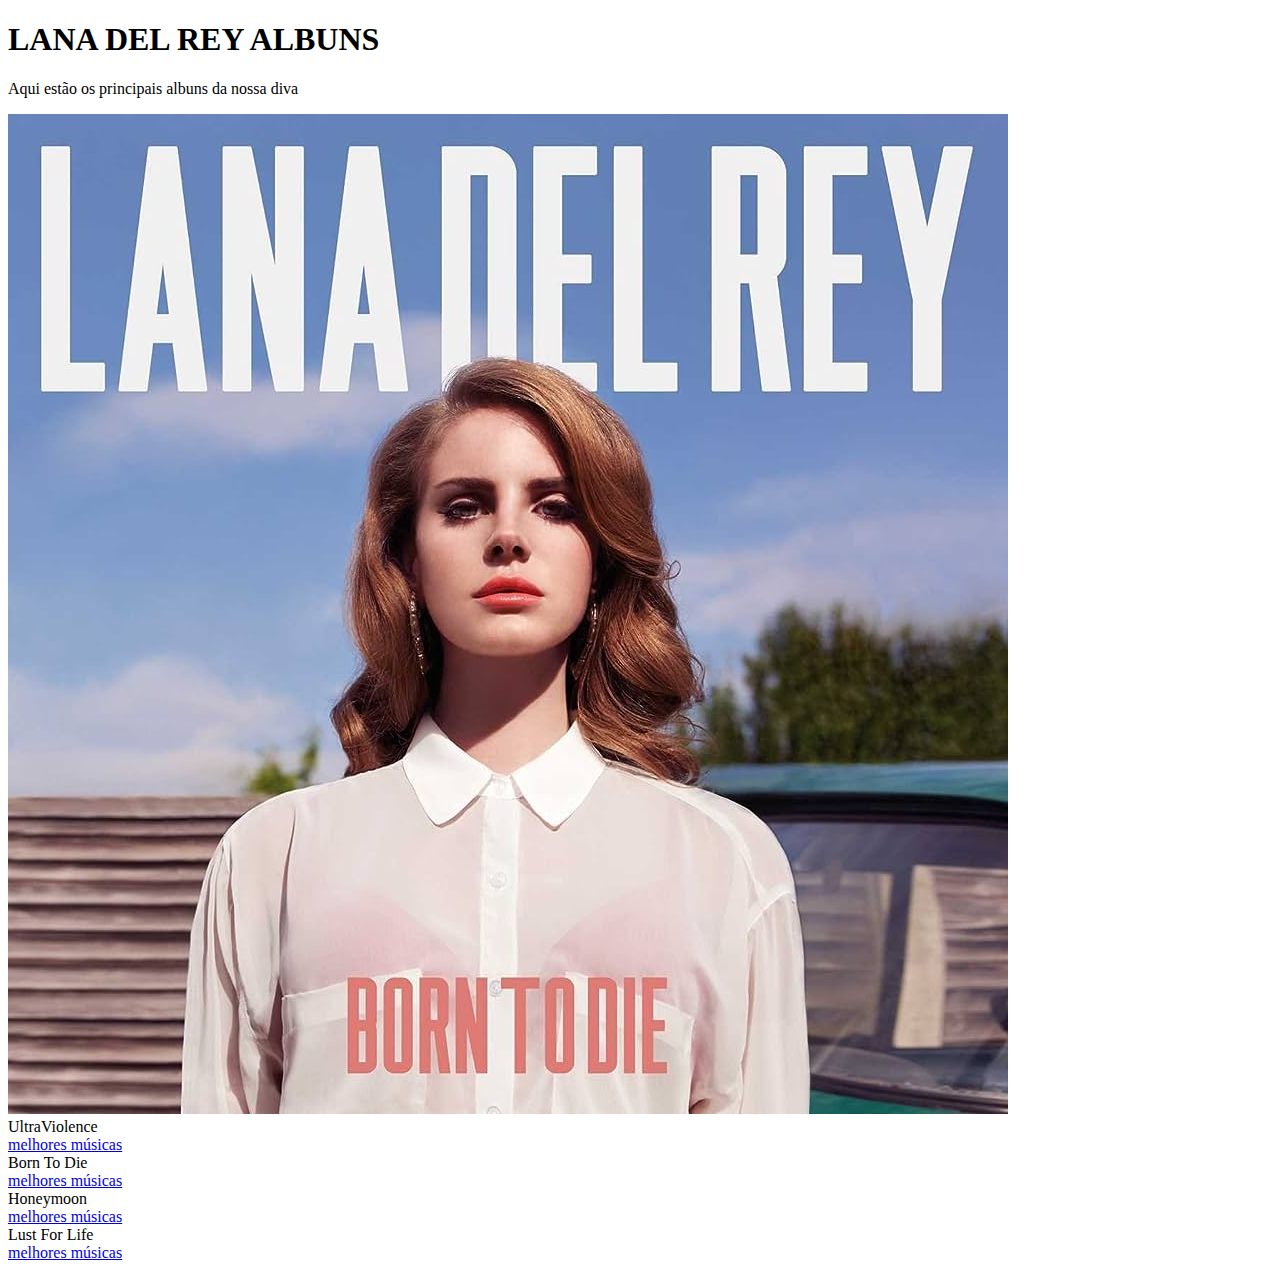
==== index.html @ 67fce2fd "Add files via upload" ====
<!DOCTYPE html>
<html lang="en">
<head>
    <meta charset="UTF-8">
    <meta name="viewport" content="width=device-width, initial-scale=1.0">
    <link rel="shortcut icon" href="ICONE.ico" type="Aula-03/ICONE">
    <title></title>
</head>
<body>
    <h1>LANA DEL REY ALBUNS</h1>
    
    <p> Aqui estão os principais albuns da nossa diva
        
    </p>
    
    
    <img src="LDR.jpg" alt="foto da lana">
    
    
    
        <li>UltraViolence</li>
        <a href="ultraviolence.html" target="_blank">melhores músicas</a>
    
        <li>Born To Die</li>
        <a href="borntodie.html" target="_blank">melhores músicas</a>
    
        <li>Honeymoon</li>
        <a href="honeymoon.html" target="_blank">melhores músicas</a>
        
        <li>Lust For Life</li>
        <a href="lustforlife.html" target="_blank">melhores músicas</a>
        
       
    
</body>
</html>
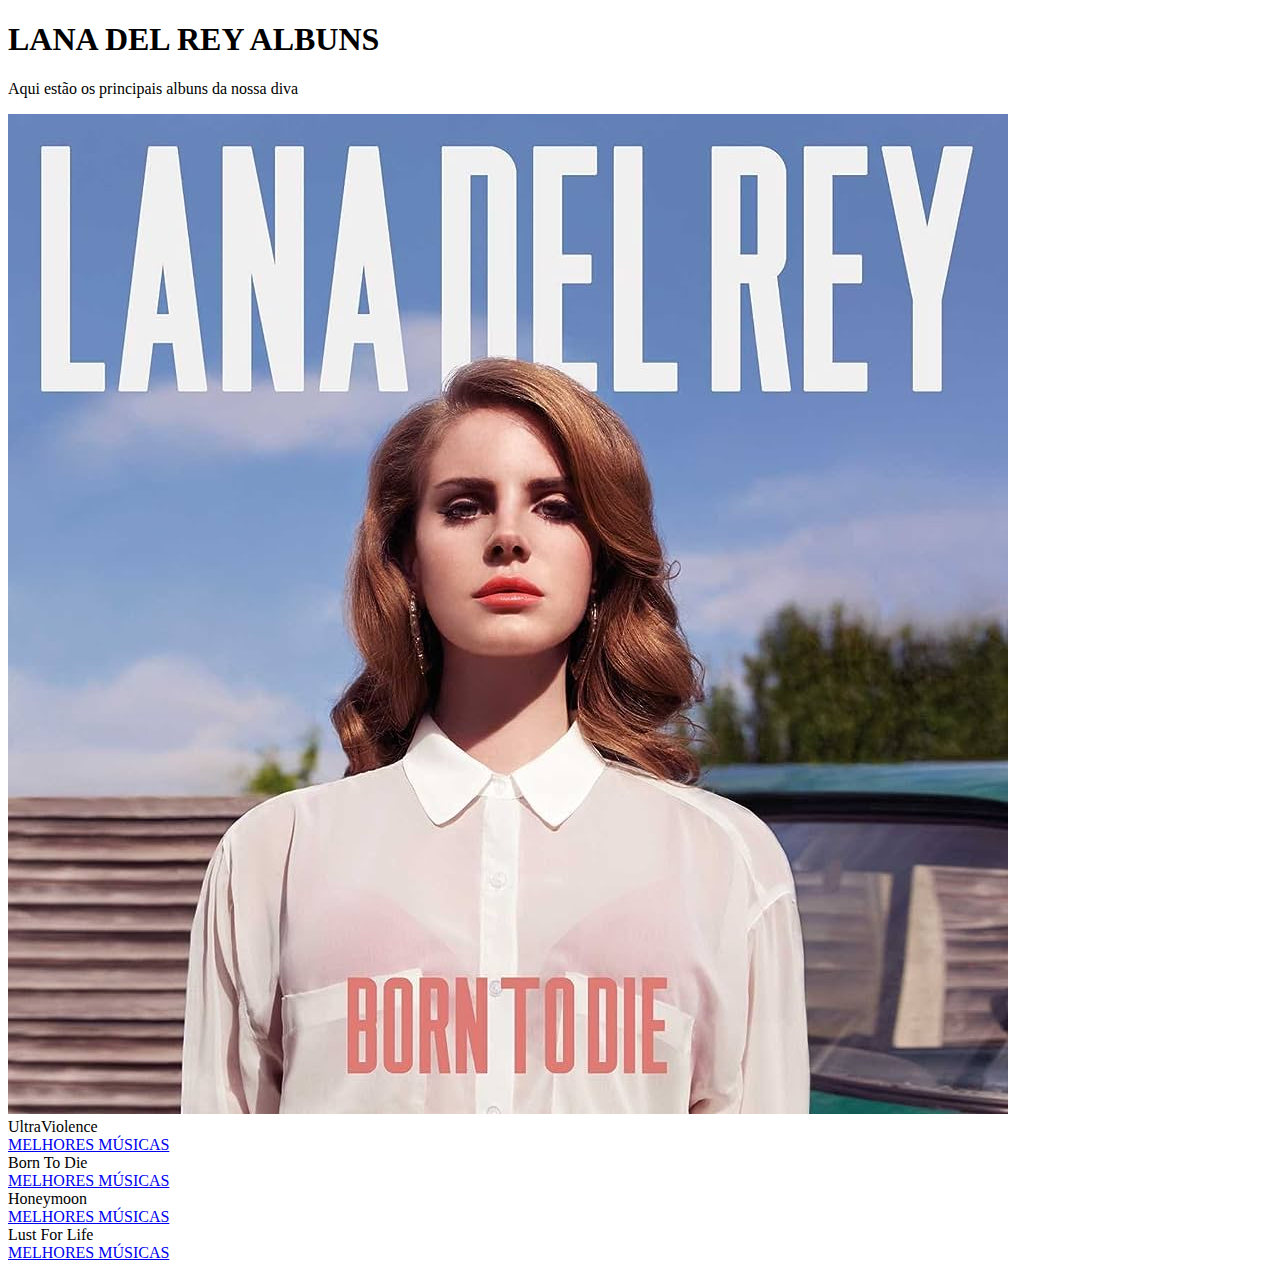
==== commit 14e4f7d3: "Add files via upload" ====
--- a/index.html
+++ b/index.html
@@ -2,7 +2,7 @@
 <html lang="en">
 <head>
     <meta charset="UTF-8">
-    <meta name="viewport" content="width=device-width, initial-scale=1.0">
+    <meta name="viewport" content="width=device-width, initial-scale=2.0">
     <link rel="shortcut icon" href="ICONE.ico" type="Aula-03/ICONE">
     <title></title>
 </head>
@@ -19,16 +19,16 @@
     
     
         <li>UltraViolence</li>
-        <a href="ultraviolence.html" target="_blank">melhores músicas</a>
+        <a href="https://www.letras.mus.br/lana-del-rey/discografia/ultraviolence-2014/" target="_blank">MELHORES MÚSICAS</a>
     
         <li>Born To Die</li>
-        <a href="borntodie.html" target="_blank">melhores músicas</a>
+        <a href="https://www.youtube.com/playlist?list=PL1ex6thGdoPTAzN3ab02M2Q8Lw3iEabd8" target="_blank">MELHORES MÚSICAS</a>
     
         <li>Honeymoon</li>
-        <a href="honeymoon.html" target="_blank">melhores músicas</a>
+        <a href="https://www.youtube.com/watch?v=tvHki0G32rs&list=PLlq7Qg7QtlOG20eYitf1HNm3RggRK9ctF" target="_blank">MELHORES MÚSICAS</a>
         
         <li>Lust For Life</li>
-        <a href="lustforlife.html" target="_blank">melhores músicas</a>
+        <a href="https://www.youtube.com/watch?v=RB3Wjz_VzG4&list=PLlq7Qg7QtlOGYlkgMpHfKJ5jCiWUBsayx" target="_blank">MELHORES MÚSICAS</a>
         
        
     
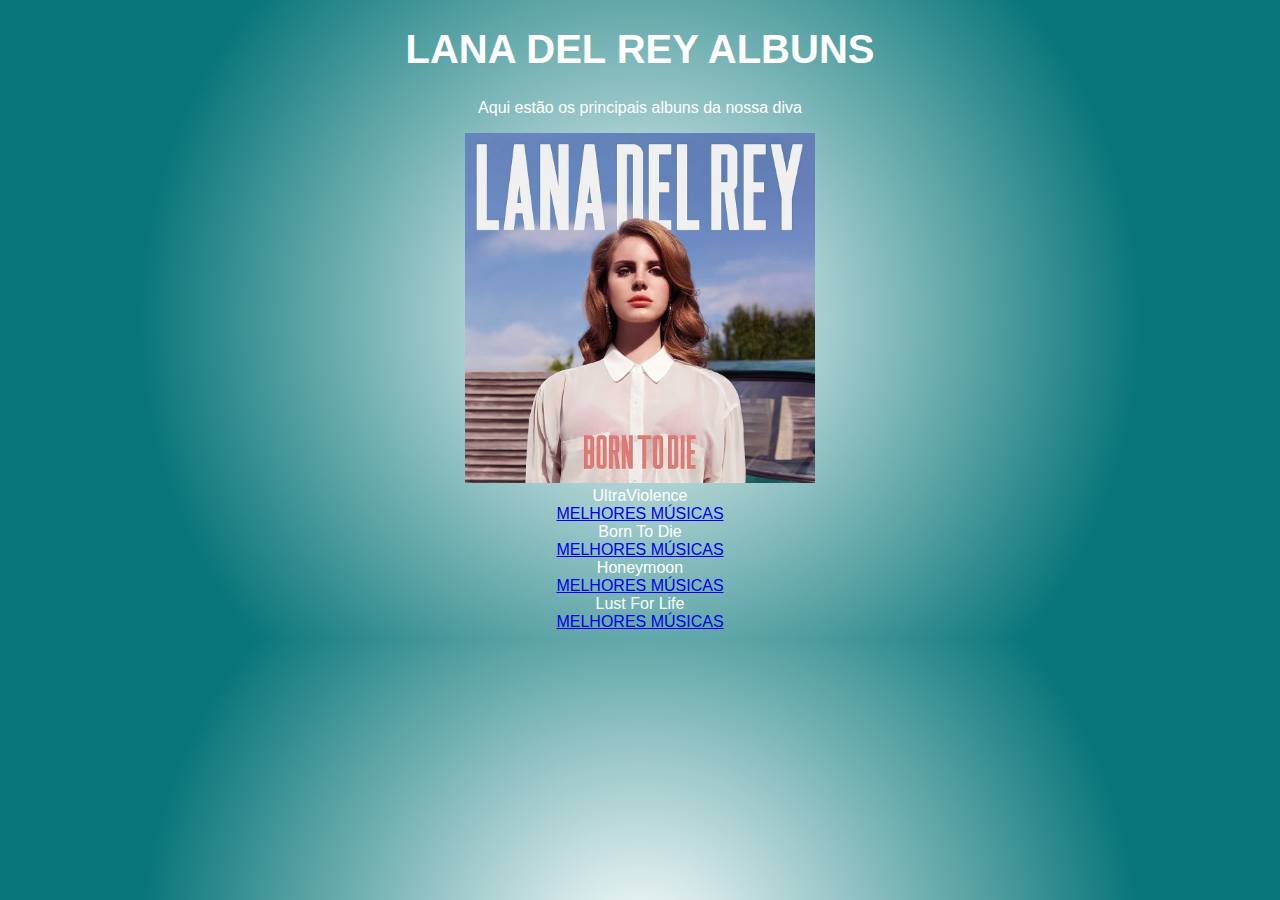
==== commit e1de9fb2: "Add files via upload" ====
--- a/index.html
+++ b/index.html
@@ -5,6 +5,7 @@
     <meta name="viewport" content="width=device-width, initial-scale=2.0">
     <link rel="shortcut icon" href="ICONE.ico" type="Aula-03/ICONE">
     <title></title>
+    <link rel="stylesheet" href="style.css">
 </head>
 <body>
     <h1>LANA DEL REY ALBUNS</h1>
--- a/style.css
+++ b/style.css
@@ -0,0 +1,21 @@
+@charset "UTF-8";
+
+body
+{
+  background: rgb(255,255,255);
+  background: radial-gradient(circle, rgba(255,255,255,1) 0%, rgba(9,118,121,1) 70%);
+color: rgb(255, 255, 255);
+font-size: 12pt;
+font-family:Arial;
+text-align: center;
+}
+
+h1
+{
+  color: write;
+  font-size: 30pt;
+}
+
+img{
+  width: 350px;
+}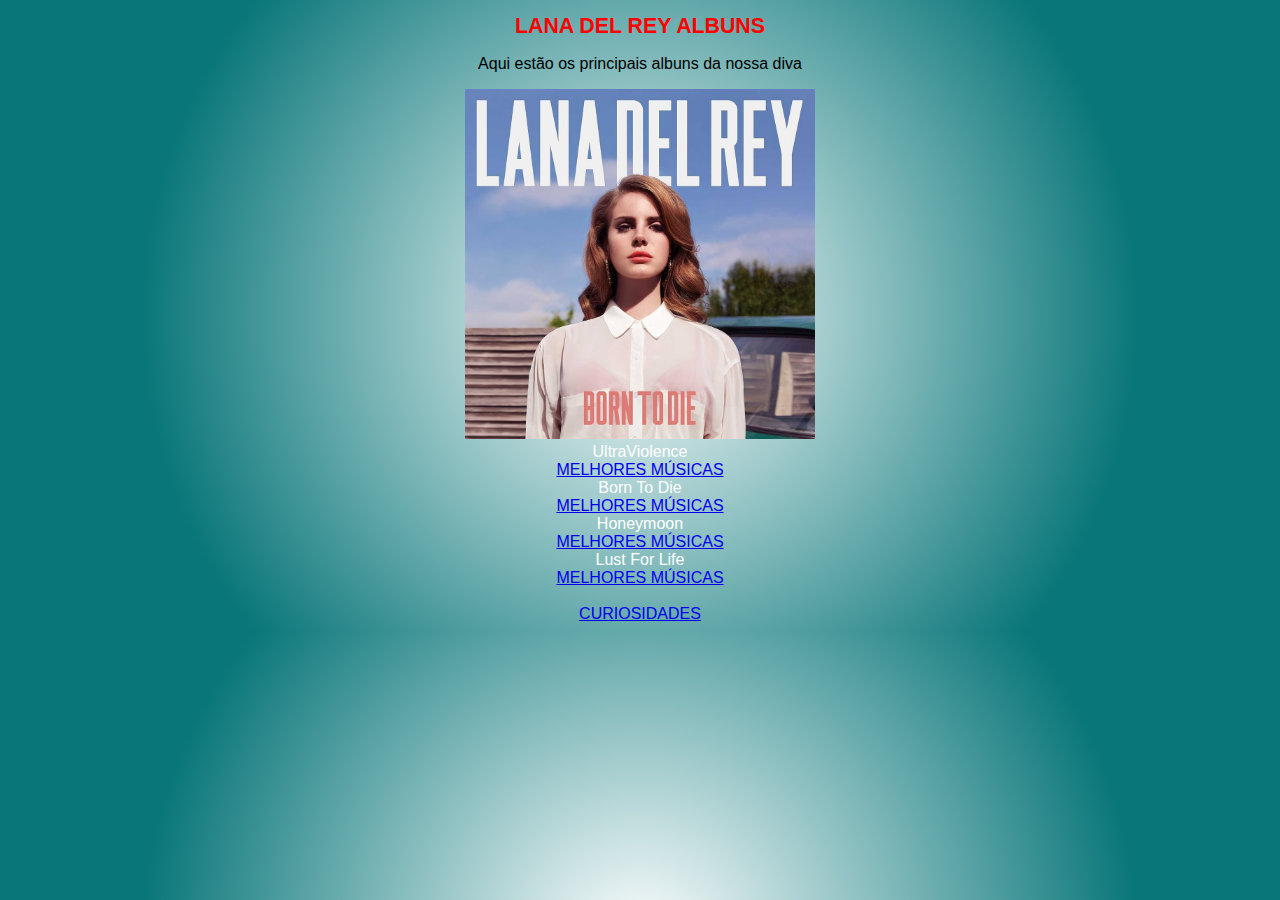
==== commit 3fa13587: "Add files via upload" ====
--- a/index.html
+++ b/index.html
@@ -30,7 +30,9 @@
         
         <li>Lust For Life</li>
         <a href="https://www.youtube.com/watch?v=RB3Wjz_VzG4&list=PLlq7Qg7QtlOGYlkgMpHfKJ5jCiWUBsayx" target="_blank">MELHORES MÚSICAS</a>
-        
+
+        <li></li>
+        <a href="curiosidades.html" target="_blank">CURIOSIDADES</a>
        
     
 </body>
--- a/style.css
+++ b/style.css
@@ -12,10 +12,27 @@
 
 h1
 {
-  color: write;
-  font-size: 30pt;
+  color:red;
+  font-size: 16pt;
+  font-family: Arial, Helvetica, sans-serif;
 }
 
 img{
   width: 350px;
+}
+p {
+  color: black;
+}
+.parim
+{
+  color:red;
+  font-size: 16pt;
+  font-family: Arial, Helvetica, sans-serif;
+
+}
+.parpar
+{
+  color: blue;
+  font-size: 20pt;
+  font-family: Verdana, Geneva, Tahoma, sans-serif;
 }